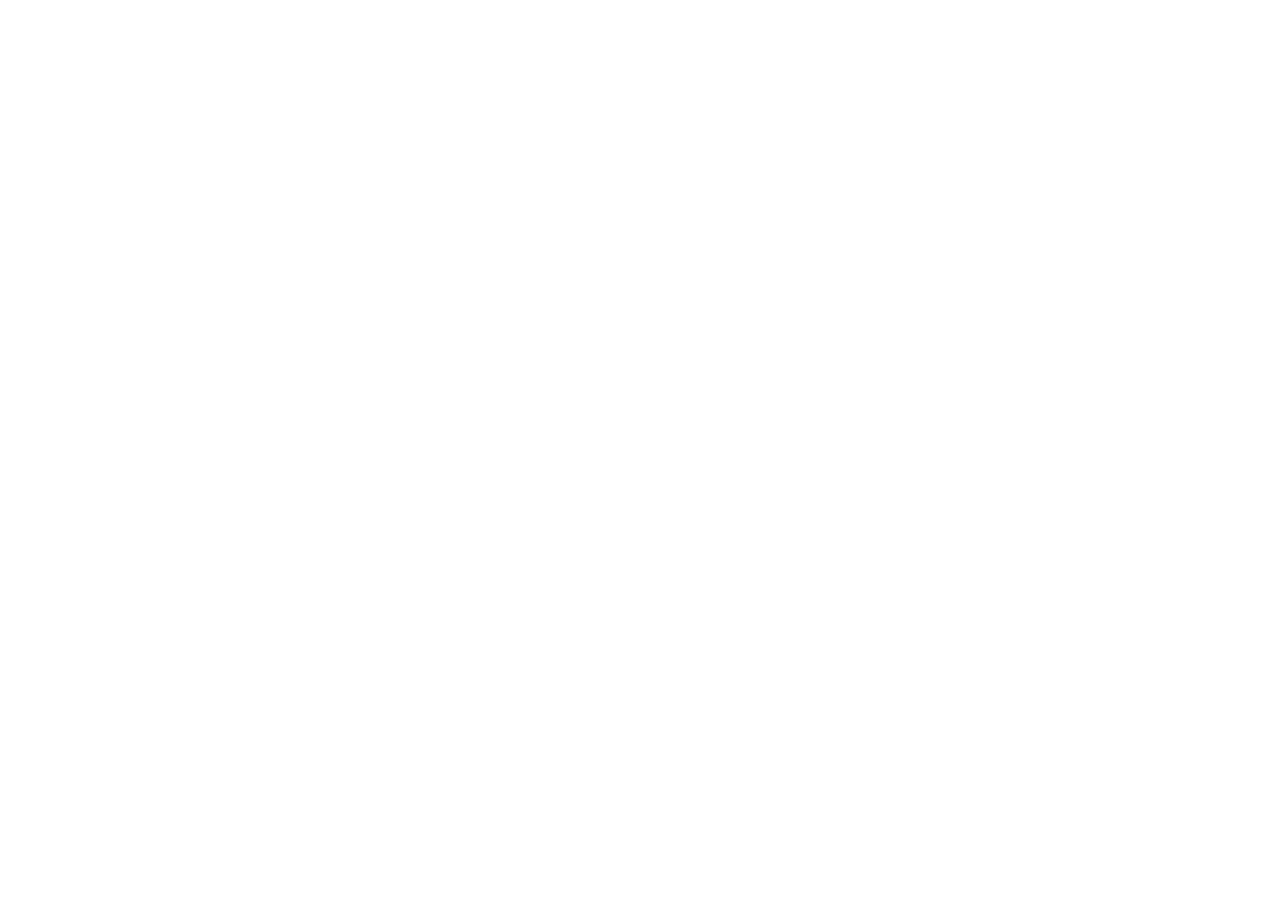
==== week4/index.html @ 1c17e049 "Initial Commit for Week 4" ====
<!DOCTYPE html>
<html lang="en">
  <head>
    <meta charset="UTF-8" />
    <meta name="viewport" content="width=device-width, initial-scale=1.0" />
    <title>Test</title>
  </head>
  <body>
    <section>
      <div class="1"></div>
      <div class="2"></div>
      <p></p>
    </section>
    <script>
      function func(...data) {
        let middle_names = [];
        const original = {};
        let middle_name;
        for (const name of data) {
          if (name.length === 2) {
            middle_name = name[1];
          } else if (name.length === 3) {
            middle_name = name[1];
          } else if (name.length === 4) {
            middle_name = name[2];
          } else if (name.length === 5) {
            middle_name = name[2];
          }
          middle_names.push(middle_name);
          original[name] = middle_name;
        }

        const counts = {};
        for (const middle of middle_names) {
          if (counts[middle]) {
            counts[middle]++;
          } else {
            counts[middle] = 1;
          }
        }

        const uniqueNames = [];
        for (const name in original) {
          if (counts[original[name]] === 1) {
            uniqueNames.push(name);
          }
        }

        if (uniqueNames.length > 0) {
          console.log(uniqueNames.join(","));
        } else {
          console.log("沒有");
        }
      }

      // func("彭大牆", "陳王明雅", "吳明"); // Output: 彭大牆
      // func("郭靜雅", "王立強", "郭林靜宜", "郭立恆", "林花花"); // Output: 林花花
      // func("郭宣雅", "林靜宜", "郭宣恆", "林靜花"); // Output: 沒有
      // func("郭宣雅", "夏曼藍波安", "郭宣恆"); // Output: 夏曼藍波安

      function findSecond(nums) {
        // 你的程式碼
        function compareFn(a, b) {
          return a - b;
        }
        let n = nums.sort(compareFn);
        console.log(n[-2]);
        // if (nums[-1] > nums[-2]) {
        //     return nums[-2];
        // }
      }
      findSecond([1, 3, 3, 2, 5, -2]);
    </script>
  </body>
</html>
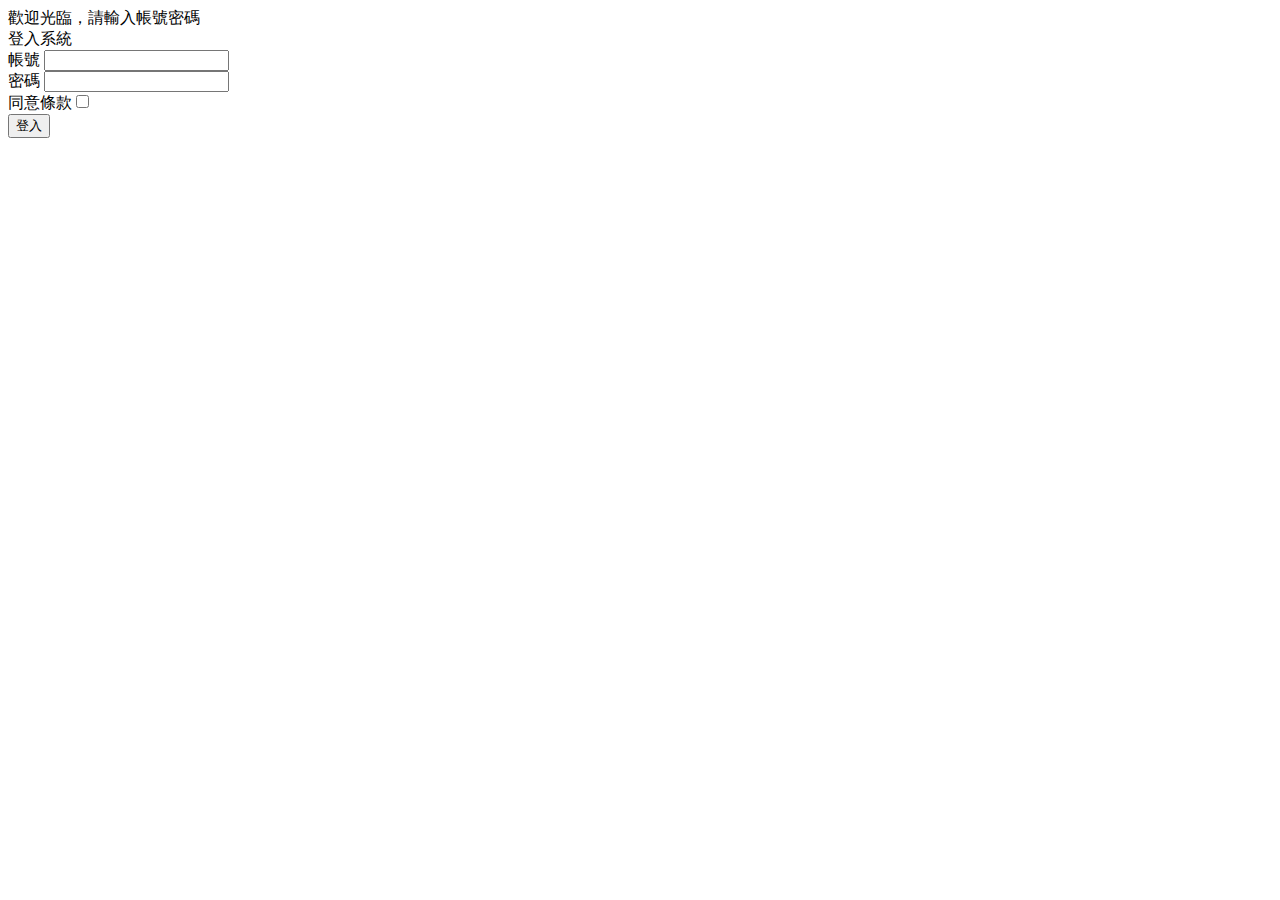
==== commit 06e47cb3: "new commit" ====
--- a/week4/index.html
+++ b/week4/index.html
@@ -1,75 +1,42 @@
 <!DOCTYPE html>
 <html lang="en">
-  <head>
-    <meta charset="UTF-8" />
-    <meta name="viewport" content="width=device-width, initial-scale=1.0" />
-    <title>Test</title>
-  </head>
-  <body>
-    <section>
-      <div class="1"></div>
-      <div class="2"></div>
-      <p></p>
-    </section>
+<head>
+    <meta charset="UTF-8">
+    <meta name="viewport" content="width=device-width, initial-scale=1.0">
+    <title>WeHelp Week4</title>
+    <link href="{{ url_for('static', path='styles.css')}}" rel="stylesheet">
+    <!-- <link href="../static/styles.css" rel="stylesheet"> -->
+</head>
+<body>
+    <div class="banner">
+        <div id="bannertext">歡迎光臨，請輸入帳號密碼</div>
+    </div>
+
+    <div class="login">
+        <div id="system">登入系統</div>
+        <form action="/signin" id="form" method="post">
+            帳號 <input type="text" id="username" name="username"><br>
+            密碼 <input type="password" id="password" name="password"><br>
+            同意條款<input type="checkbox" id="checkbox"><br>
+            <button type="button" id="submit">登入</button>
+        </form>
+    </div>
+
     <script>
-      function func(...data) {
-        let middle_names = [];
-        const original = {};
-        let middle_name;
-        for (const name of data) {
-          if (name.length === 2) {
-            middle_name = name[1];
-          } else if (name.length === 3) {
-            middle_name = name[1];
-          } else if (name.length === 4) {
-            middle_name = name[2];
-          } else if (name.length === 5) {
-            middle_name = name[2];
-          }
-          middle_names.push(middle_name);
-          original[name] = middle_name;
-        }
+        const form = document.getElementById("form");
+        const submit = document.getElementById("submit");
+        const checkbox = document.getElementById("checkbox");
+        const username = document.getElementById("username");
+        const password = document.getElementById("password");
 
-        const counts = {};
-        for (const middle of middle_names) {
-          if (counts[middle]) {
-            counts[middle]++;
-          } else {
-            counts[middle] = 1;
-          }
-        }
+        submit.addEventListener("click", ()=> {
+            if (checkbox.checked) {
+                form.submit();
+            } else {
+                alert("Please check the checkbox first");
 
-        const uniqueNames = [];
-        for (const name in original) {
-          if (counts[original[name]] === 1) {
-            uniqueNames.push(name);
-          }
-        }
-
-        if (uniqueNames.length > 0) {
-          console.log(uniqueNames.join(","));
-        } else {
-          console.log("沒有");
-        }
-      }
-
-      // func("彭大牆", "陳王明雅", "吳明"); // Output: 彭大牆
-      // func("郭靜雅", "王立強", "郭林靜宜", "郭立恆", "林花花"); // Output: 林花花
-      // func("郭宣雅", "林靜宜", "郭宣恆", "林靜花"); // Output: 沒有
-      // func("郭宣雅", "夏曼藍波安", "郭宣恆"); // Output: 夏曼藍波安
-
-      function findSecond(nums) {
-        // 你的程式碼
-        function compareFn(a, b) {
-          return a - b;
-        }
-        let n = nums.sort(compareFn);
-        console.log(n[-2]);
-        // if (nums[-1] > nums[-2]) {
-        //     return nums[-2];
-        // }
-      }
-      findSecond([1, 3, 3, 2, 5, -2]);
+            }
+        })
     </script>
-  </body>
-</html>
+</body>
+</html>